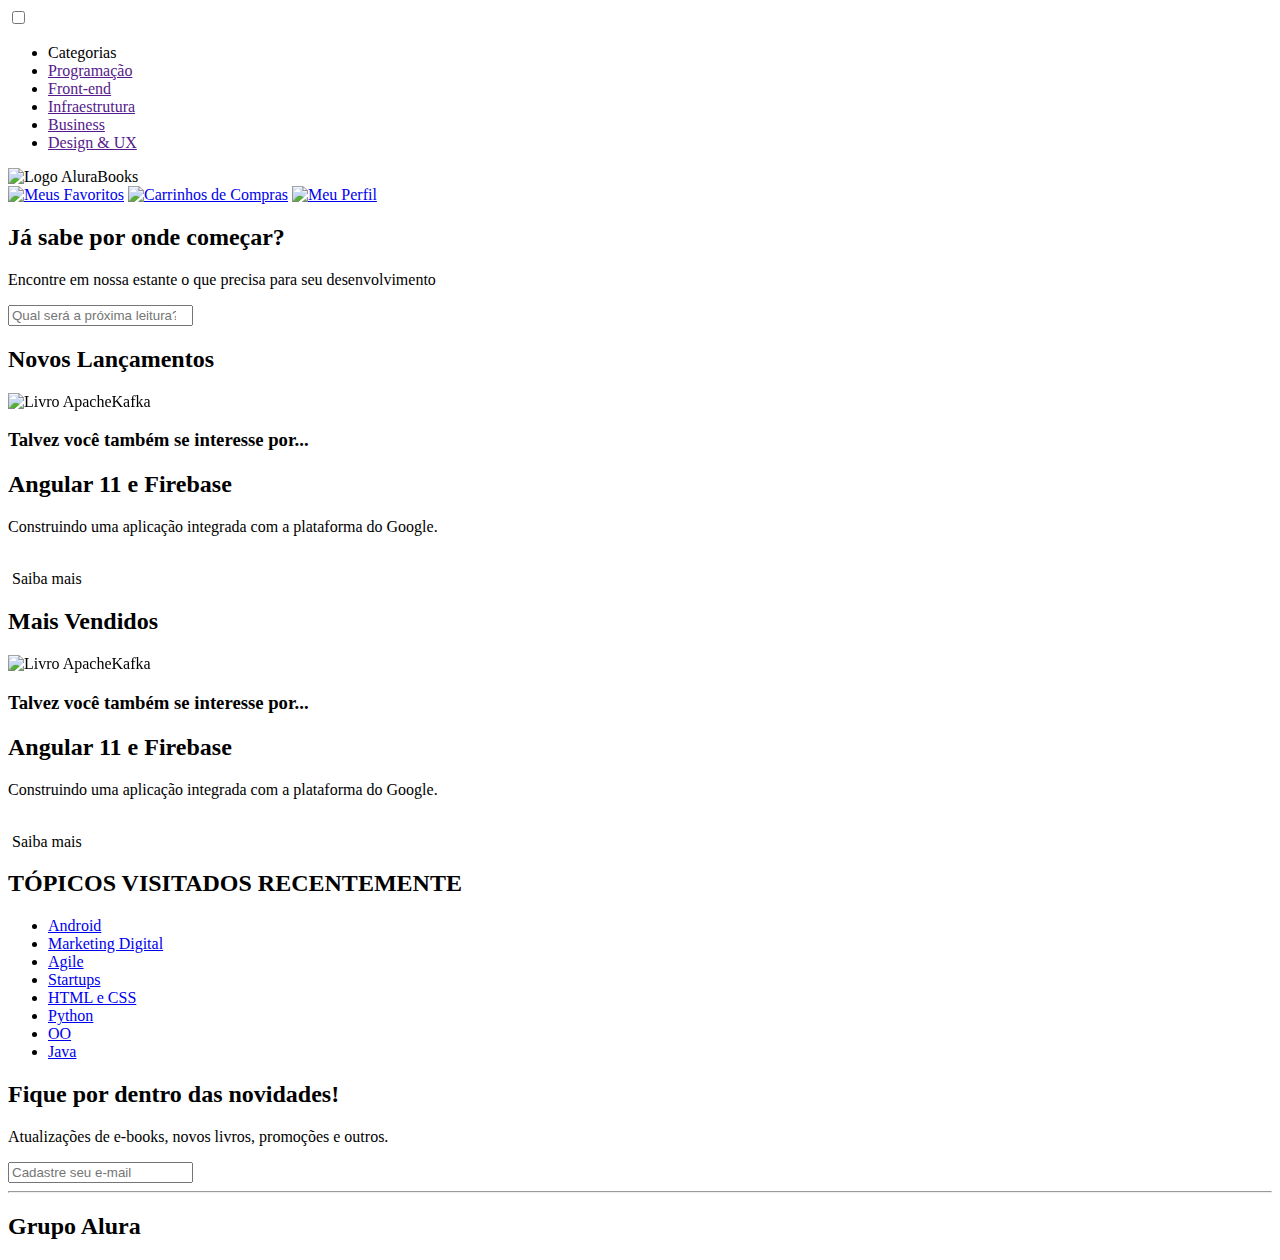
==== Mobile-Fist/index.html @ 18aa3853 "Terminando layout mobile" ====
<!DOCTYPE html>
<html lang="pt-br">
<head>
    <meta charset="UTF-8">
    <meta http-equiv="X-UA-Compatible" content="IE=edge">
    <meta name="viewport" content="width=device-width, initial-scale=1.0">
    <link rel="preconnect" href="https://fonts.googleapis.com">
    <link rel="preconnect" href="https://fonts.gstatic.com" crossorigin>
    <link href="https://fonts.googleapis.com/css2?family=Poppins:wght@300;400;500;700&display=swap" rel="stylesheet">
    <link  rel="stylesheet"  href="https://cdn.jsdelivr.net/npm/swiper@9/swiper-bundle.min.css" />
    <link rel="stylesheet" href="/Vendors/css/style.css">
    
    <title>AluraBooks</title>
</head>
<body>
    <header>
        <div class="container">
            <input type="checkbox" name="menu" id="menu">
            <label for="menu">
                <span class="menu"></span>
            </label>
            <ul>
                <li class="categoria_menu">Categorias</li>
                <li class="link_menu"><a href="">Programação</a></li>
                <li class="link_menu"><a href="">Front-end</a></li>
                <li class="link_menu"><a href="">Infraestrutura</a></li>
                <li class="link_menu"><a href="">Business</a></li>
                <li class="link_menu"><a href="">Design & UX</a></li>
            </ul>
            <img src="Vendors/img/Logo.svg" class="logo" alt="Logo AluraBooks">
        </div>
        <div class="container">
            <a href="#"><img src="Vendors/img/Favoritos.svg" alt="Meus Favoritos"></a>
            <a href="#"><img src="Vendors/img/Compras.svg" alt="Carrinhos de Compras"></a>
            <a href="#"><img src="Vendors/img/Usuario.png" alt="Meu Perfil"></a>
        </div>
    </header>
    <main>
        <section class="banner">
            <h2>Já sabe por onde começar?</h2>
            <p>Encontre em nossa estante o que precisa para seu desenvolvimento</p>
            <input type="search" placeholder="Qual será a próxima leitura?">
        </section>
        <section class="carrossel">
            <h2>Novos Lançamentos</h2>
            <!-- Slider main container -->
            <div class="swiper">
                <!-- If we need pagination -->
                <div class="swiper-pagination"></div>
                <!-- Additional required wrapper -->
                <div class="swiper-wrapper">
                    <!-- Slides -->
                    <div class="swiper-slide"><img src="./Vendors/img/ApacheKafka.png" alt="Livro ApacheKafka"></div>
                    <div class="swiper-slide"><img src="./Vendors/img/Guia Front-end.png" alt="Livro ApacheKafka"></div>
                    <div class="swiper-slide"><img src="./Vendors/img/Javascript.png" alt="Livro ApacheKafka"></div>
                    <div class="swiper-slide"><img src="./Vendors/img/Portugol.png" alt="Livro ApacheKafka"></div>
                </div>
            </div>
        </section>
        <section>
            <div class="container-card">
                <div class="left">
                    <h3>Talvez você também se interesse por...</h3>
                    <h2>Angular 11 e Firebase</h2>
                    <p>Construindo uma aplicação integrada com a plataforma do Google.</p>
                    <div>
                        <img src="./Vendors/img/Favoritos-1.svg" alt="">
                        <img src="./Vendors/img/Compras.svg" alt="">
                    </div>
                </div>
                <div class="right">
                    <img src="./Vendors/img/Angular-1.png" alt="">
                    <span>Saiba mais</span>
                </div>
            </div>
        </section>
        <section class="carrossel">
            <h2>Mais Vendidos</h2>
            <!-- Slider main container -->
            <div class="swiper">
                <!-- If we need pagination -->
                <div class="swiper-pagination"></div>
                <!-- Additional required wrapper -->
                <div class="swiper-wrapper">
                    <!-- Slides -->
                    <div class="swiper-slide"><img src="./Vendors/img/ApacheKafka.png" alt="Livro ApacheKafka"></div>
                    <div class="swiper-slide"><img src="./Vendors/img/Guia Front-end.png" alt="Livro ApacheKafka"></div>
                    <div class="swiper-slide"><img src="./Vendors/img/Javascript.png" alt="Livro ApacheKafka"></div>
                    <div class="swiper-slide"><img src="./Vendors/img/Portugol.png" alt="Livro ApacheKafka"></div>
                </div>
            </div>
        </section>
        <section>
            <div class="container-card">
                <div class="left">
                    <h3>Talvez você também se interesse por...</h3>
                    <h2>Angular 11 e Firebase</h2>
                    <p>Construindo uma aplicação integrada com a plataforma do Google.</p>
                    <div>
                        <img src="./Vendors/img/Favoritos-1.svg" alt="">
                        <img src="./Vendors/img/Compras.svg" alt="">
                    </div>
                </div>
                <div class="right">
                    <img src="./Vendors/img/Angular-1.png" alt="">
                    <span>Saiba mais</span>
                </div>
            </div>
        </section>
        <section class="topicos">
            <h2>TÓPICOS VISITADOS RECENTEMENTE</h2>
        <ul>
            <li>
                <a href="#">Android</a>
            </li>
            <li>
                <a href="#">Marketing Digital</a>
            </li>
            <li>
                <a href="#">Agile</a>
            </li>
            <li>
                <a href="#">Startups</a>
            </li>
            <li>
                <a href="#">HTML e CSS</a>
            </li>
            <li>
                <a href="#">Python</a>
            </li>
            <li>
                <a href="#">OO</a>
            </li>
            <li>
                <a href="#">Java</a>
            </li>
        </ul>
    </section>

    <footer>
        <section class="contato">
            <h2>Fique por dentro das novidades!</h2>
            <p>Atualizações de e-books, novos livros, promoções e outros.</p>
            <input type="email" placeholder="Cadastre seu e-mail">
        </section>
        <hr />
            <h2 class="titulo_footer">Grupo Alura</h2>
        </footer>
    </main>
    <script src="https://cdn.jsdelivr.net/npm/swiper@9/swiper-bundle.min.js"></script>
    <script src="./Vendors/js/swiper.js"></script>
</body>
</html>
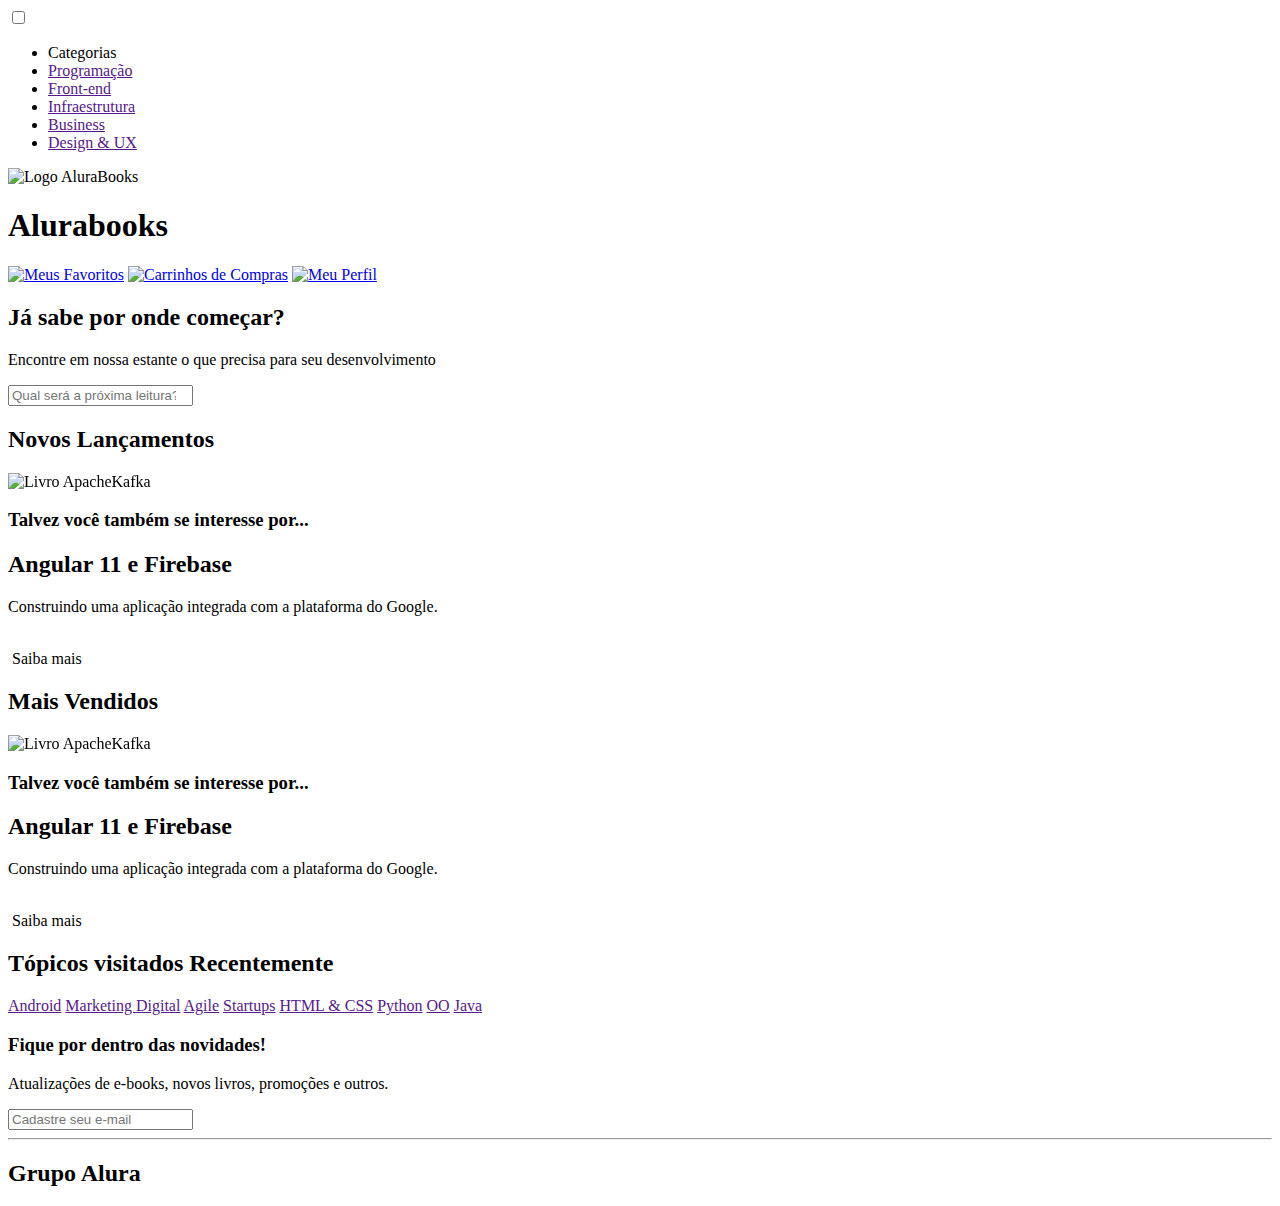
==== commit 773b10fa: "Refatorando o código Mobile" ====
--- a/Mobile-Fist/index.html
+++ b/Mobile-Fist/index.html
@@ -28,6 +28,7 @@
                 <li class="link_menu"><a href="">Design & UX</a></li>
             </ul>
             <img src="Vendors/img/Logo.svg" class="logo" alt="Logo AluraBooks">
+            <h1><b>Alura</b>books</h1>
         </div>
         <div class="container">
             <a href="#"><img src="Vendors/img/Favoritos.svg" alt="Meus Favoritos"></a>
@@ -76,6 +77,7 @@
         </section>
         <section class="carrossel">
             <h2>Mais Vendidos</h2>
+
             <!-- Slider main container -->
             <div class="swiper">
                 <!-- If we need pagination -->
@@ -108,46 +110,44 @@
             </div>
         </section>
         <section class="topicos">
-            <h2>TÓPICOS VISITADOS RECENTEMENTE</h2>
-        <ul>
-            <li>
-                <a href="#">Android</a>
-            </li>
-            <li>
-                <a href="#">Marketing Digital</a>
-            </li>
-            <li>
-                <a href="#">Agile</a>
-            </li>
-            <li>
-                <a href="#">Startups</a>
-            </li>
-            <li>
-                <a href="#">HTML e CSS</a>
-            </li>
-            <li>
-                <a href="#">Python</a>
-            </li>
-            <li>
-                <a href="#">OO</a>
-            </li>
-            <li>
-                <a href="#">Java</a>
-            </li>
-        </ul>
-    </section>
-
-    <footer>
-        <section class="contato">
-            <h2>Fique por dentro das novidades!</h2>
+            <h2>Tópicos visitados Recentemente</h2>
+            <div class="container-topicos">
+                <span>
+                    <a href="">Android</a>
+                </span>
+                <span>
+                    <a href="">Marketing Digital</a>
+                </span>
+                <span>
+                    <a href="">Agile</a>
+                </span>
+                <span>
+                    <a href="">Startups</a>
+                </span>
+                <span>
+                    <a href="">HTML & CSS</a>
+                </span>
+                <span>
+                    <a href="">Python</a>
+                </span>
+                <span>
+                    <a href="">OO</a>
+                </span>
+                <span>
+                    <a href="">Java</a>
+                </span>
+            </div>
+        </section>
+        <footer>
+            <h3>Fique por dentro das novidades!</h3>
             <p>Atualizações de e-books, novos livros, promoções e outros.</p>
-            <input type="email" placeholder="Cadastre seu e-mail">
-        </section>
-        <hr />
-            <h2 class="titulo_footer">Grupo Alura</h2>
+            <input type="email" placeholder="Cadastre seu e-mail"/>
+            <hr/>
+            <h2>Grupo Alura</h2>
         </footer>
     </main>
     <script src="https://cdn.jsdelivr.net/npm/swiper@9/swiper-bundle.min.js"></script>
     <script src="./Vendors/js/swiper.js"></script>
 </body>
-</html>+</html>
+
